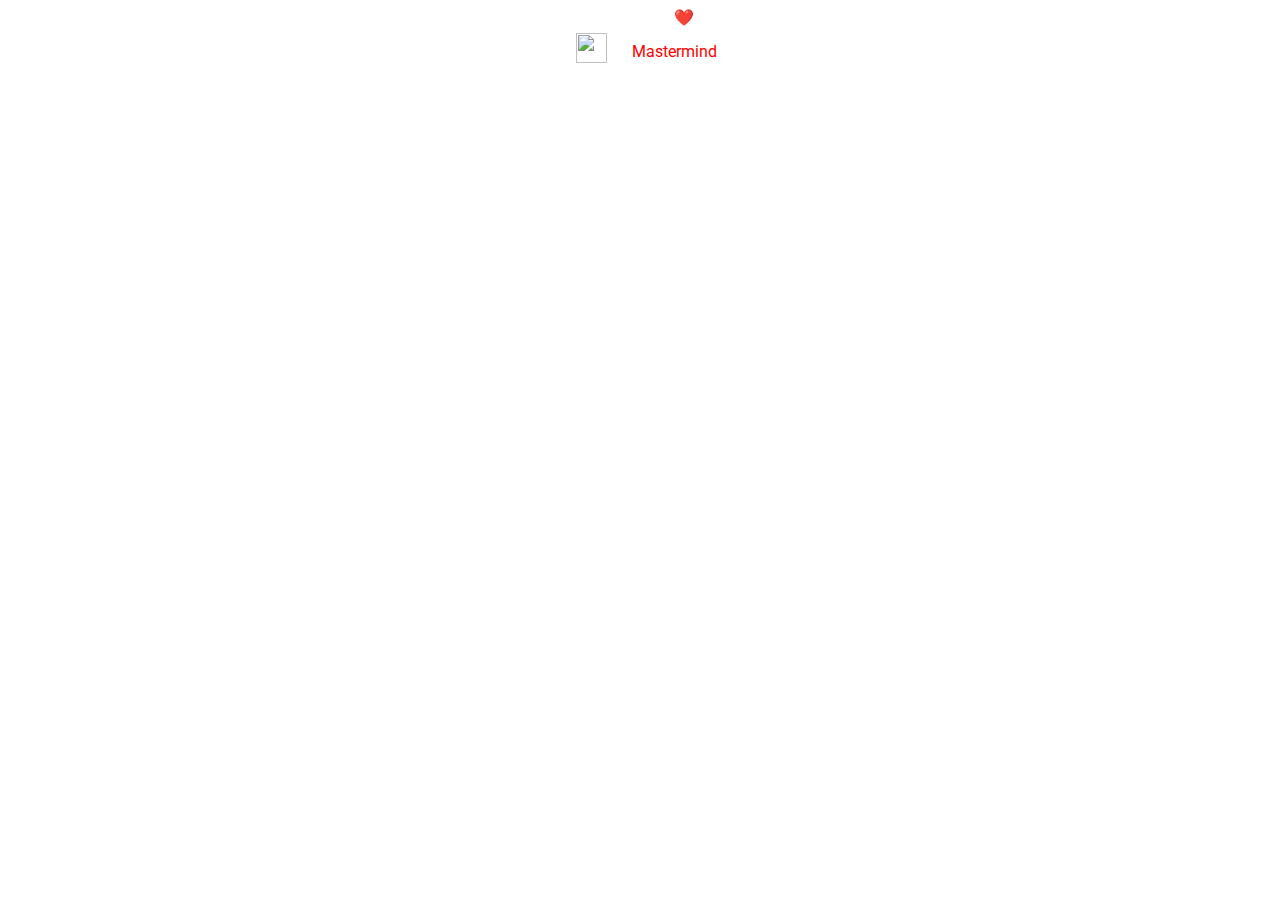
==== PyStatic/index.html @ c0ac28ff "__R__" ====
<html lang="en">
<head>
  <meta charset="UTF-8">
  <meta name="viewport" content="width=device-width, initial-scale=1.0">
  <meta http-equiv="X-UA-Compatible" content="ie=edge">
  <title>BoilerPlate</title>
  <link rel="icon" href="imgs/path.png" type="image/icon type">
  <link rel="preconnect" href="https://fonts.googleapis.com">
  <link rel="preconnect" href="https://fonts.gstatic.com" crossorigin>
  <link href="https://fonts.googleapis.com/css2?family=Roboto&display=swap" rel="stylesheet">
  <link href="style.css" rel="stylesheet" type="text/css" />
  <script type="text/javascript" src="script.js"></script>
</head>
<body>


<footer id="foot" style="color: #FFFFFF; font-family: 'Roboto';">
  <p align="center">
    <script>document.write(new Date().getFullYear());</script> &copy; Made with &#10084;&#65039; & CSS<br><img src="mastermind.png" height="30px" width="31px" style="position: relative; left: 1%; top: 6px;">&nbsp; &nbsp; by <a href="https://github.com/Mastermindx33/" target="_blank" rel="nofollow noopener" style="text-decoration: none !important;"><span style="color: #FF0000;">Mastermind</span></a>
  </p>
</footer>
</body>
</html>
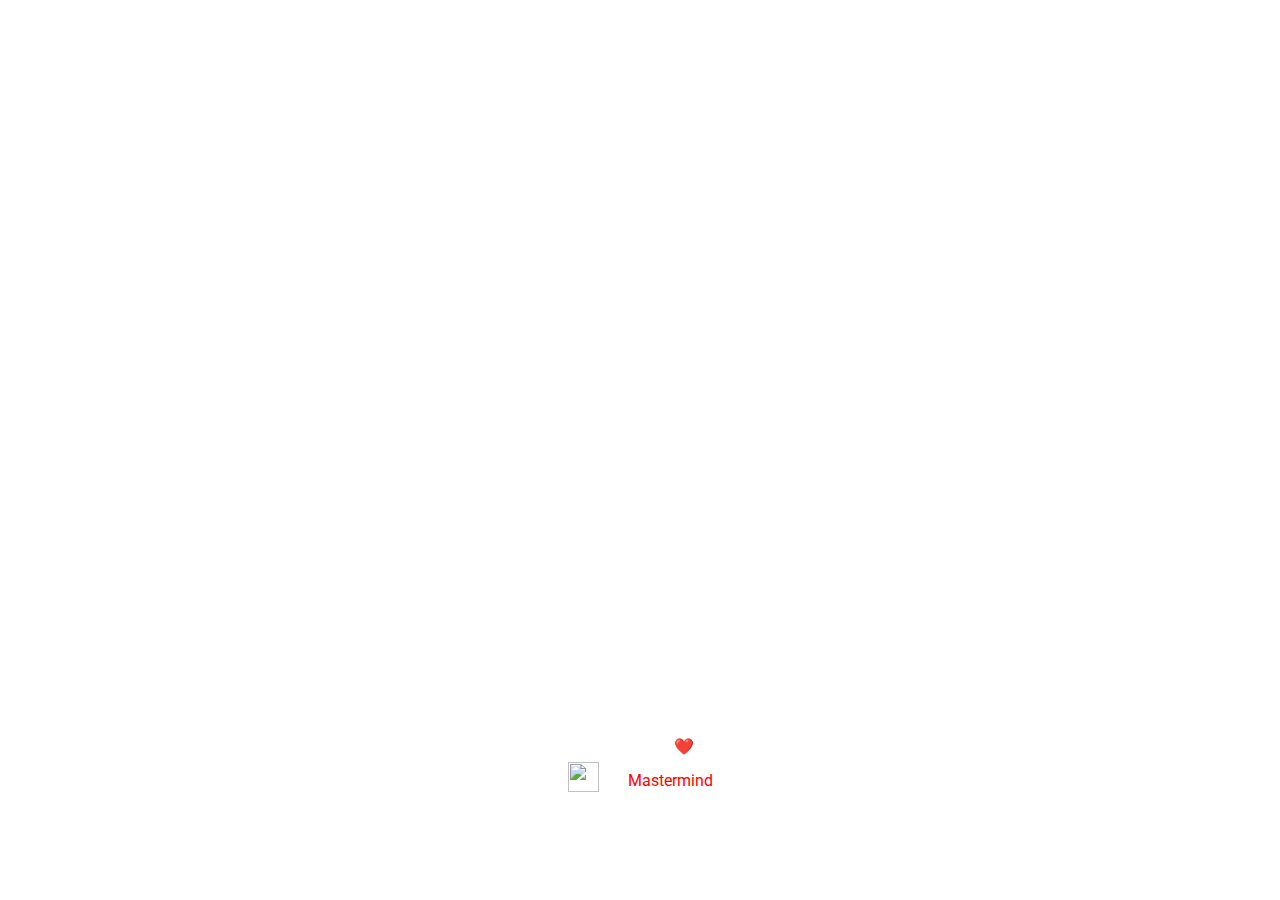
==== commit ba316cd9: "__RX__" ====
--- a/PyStatic/index.html
+++ b/PyStatic/index.html
@@ -8,16 +8,22 @@
   <link rel="preconnect" href="https://fonts.googleapis.com">
   <link rel="preconnect" href="https://fonts.gstatic.com" crossorigin>
   <link href="https://fonts.googleapis.com/css2?family=Roboto&display=swap" rel="stylesheet">
+  <!-- BootStrap 5 -->
+  <link href="https://cdn.jsdelivr.net/npm/bootstrap@5.0.2/dist/css/bootstrap.min.css" rel="stylesheet" integrity="sha384-EVSTQN3/azprG1Anm3QDgpJLIm9Nao0Yz1ztcQTwFspd3yD65VohhpuuCOmLASjC" crossorigin="anonymous">
+  <!-- Primary Style + JS  -->
   <link href="style.css" rel="stylesheet" type="text/css" />
   <script type="text/javascript" src="script.js"></script>
 </head>
 <body>
 
 
-<footer id="foot" style="color: #FFFFFF; font-family: 'Roboto';">
+
+<footer id="foot" style="color: #FFFFFF; font-family: 'Roboto'; position: relative !important; top: 82.5% !important;">
   <p align="center">
-    <script>document.write(new Date().getFullYear());</script> &copy; Made with &#10084;&#65039; & CSS<br><img src="mastermind.png" height="30px" width="31px" style="position: relative; left: 1%; top: 6px;">&nbsp; &nbsp; by <a href="https://github.com/Mastermindx33/" target="_blank" rel="nofollow noopener" style="text-decoration: none !important;"><span style="color: #FF0000;">Mastermind</span></a>
+    <script>document.write(new Date().getFullYear());</script> &copy; Made with &#10084;&#65039; & CSS<br><img src="mastermind.png" height="30px" width="31px" style="position: relative; left: 0%; top: 6px;">&nbsp; by <a href="https://github.com/Mastermindx33/" target="_blank" rel="nofollow noopener" style="text-decoration: none !important;"><span style="color: #FF0000;">Mastermind</span></a>
   </p>
 </footer>
+<!-- BootStrap 5 Bundle JS  -->
+<script src="https://cdn.jsdelivr.net/npm/bootstrap@5.0.2/dist/js/bootstrap.bundle.min.js" integrity="sha384-MrcW6ZMFYlzcLA8Nl+NtUVF0sA7MsXsP1UyJoMp4YLEuNSfAP+JcXn/tWtIaxVXM" crossorigin="anonymous"></script>
 </body>
 </html>
